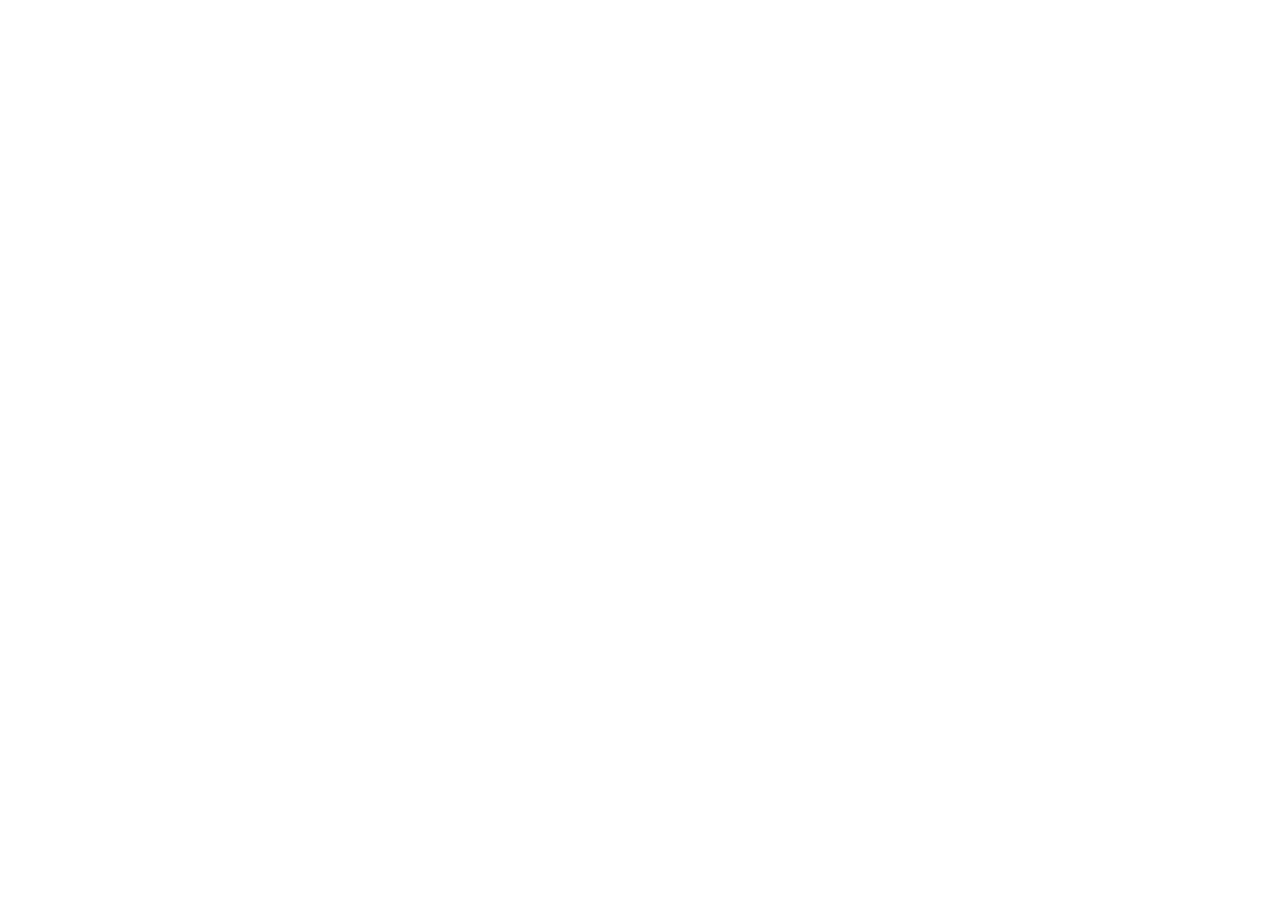
==== bitacora.html @ 51bc632e "bitacora" ====
<!DOCTYPE html>
<html lang="en">
<head>
    <meta charset="UTF-8">
    <meta name="viewport" content="width=device-width, initial-scale=1.0">
    <title>BITACORA GRUPO 4</title>
</head>
<body>
    

</body>
</html>
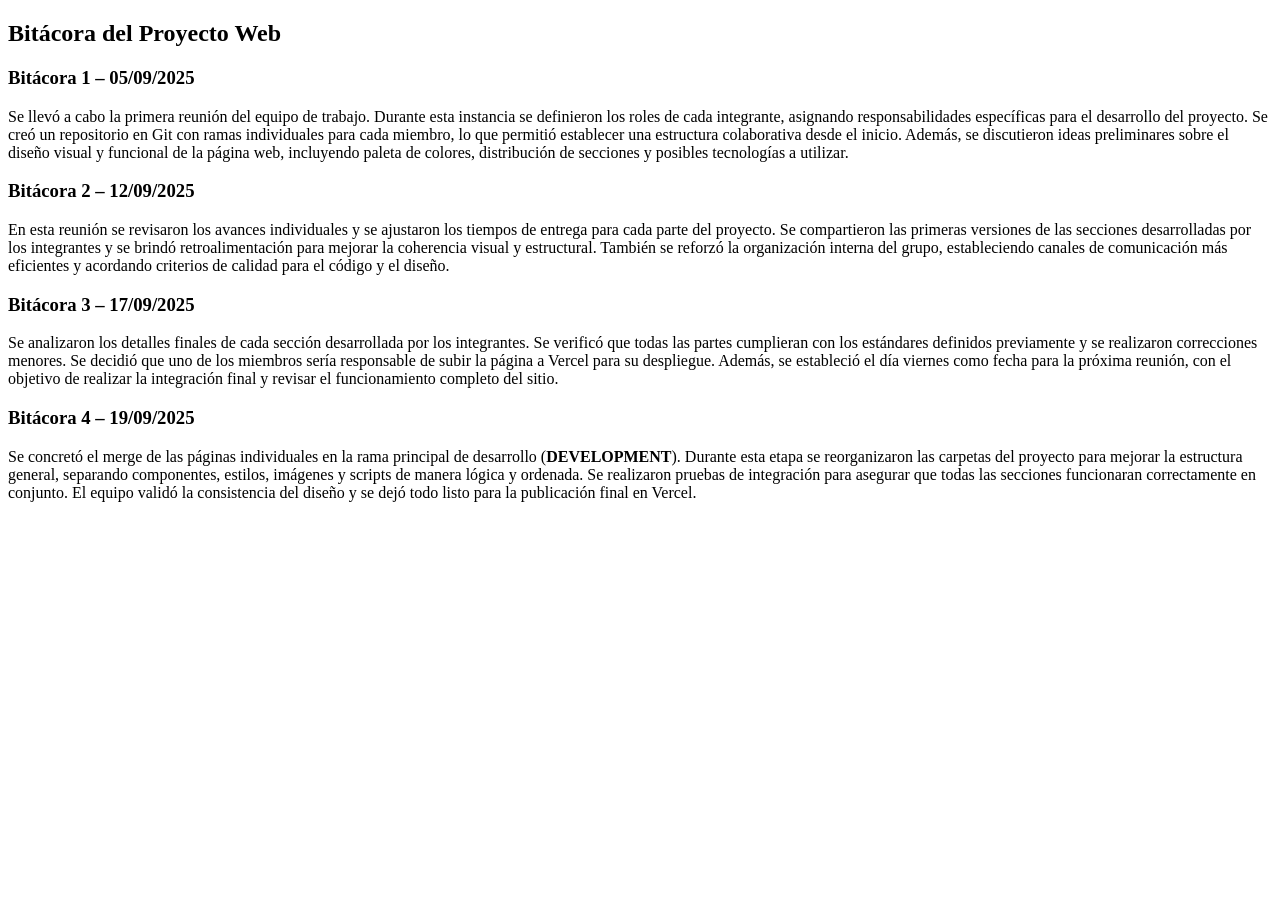
==== commit 49850aee: "Actualizacion de bitacora" ====
--- a/bitacora.html
+++ b/bitacora.html
@@ -7,6 +7,31 @@
 </head>
 <body>
     
+    <section>
+        <h2>Bitácora del Proyecto Web</h2>
+      
+        <article>
+          <h3>Bitácora 1 – 05/09/2025</h3>
+          <p>Se llevó a cabo la primera reunión del equipo de trabajo. Durante esta instancia se definieron los roles de cada integrante, asignando responsabilidades específicas para el desarrollo del proyecto. Se creó un repositorio en Git con ramas individuales para cada miembro, lo que permitió establecer una estructura colaborativa desde el inicio. Además, se discutieron ideas preliminares sobre el diseño visual y funcional de la página web, incluyendo paleta de colores, distribución de secciones y posibles tecnologías a utilizar.</p>
+        </article>
+      
+        <article>
+          <h3>Bitácora 2 – 12/09/2025</h3>
+          <p>En esta reunión se revisaron los avances individuales y se ajustaron los tiempos de entrega para cada parte del proyecto. Se compartieron las primeras versiones de las secciones desarrolladas por los integrantes y se brindó retroalimentación para mejorar la coherencia visual y estructural. También se reforzó la organización interna del grupo, estableciendo canales de comunicación más eficientes y acordando criterios de calidad para el código y el diseño.</p>
+        </article>
+      
+        <article>
+          <h3>Bitácora 3 – 17/09/2025</h3>
+          <p>Se analizaron los detalles finales de cada sección desarrollada por los integrantes. Se verificó que todas las partes cumplieran con los estándares definidos previamente y se realizaron correcciones menores. Se decidió que uno de los miembros sería responsable de subir la página a Vercel para su despliegue. Además, se estableció el día viernes como fecha para la próxima reunión, con el objetivo de realizar la integración final y revisar el funcionamiento completo del sitio.</p>
+        </article>
+      
+        <article>
+          <h3>Bitácora 4 – 19/09/2025</h3>
+          <p>Se concretó el merge de las páginas individuales en la rama principal de desarrollo (<strong>DEVELOPMENT</strong>). Durante esta etapa se reorganizaron las carpetas del proyecto para mejorar la estructura general, separando componentes, estilos, imágenes y scripts de manera lógica y ordenada. Se realizaron pruebas de integración para asegurar que todas las secciones funcionaran correctamente en conjunto. El equipo validó la consistencia del diseño y se dejó todo listo para la publicación final en Vercel.</p>
+        </article>
+      </section>
+      
+      
 
 </body>
 </html>
